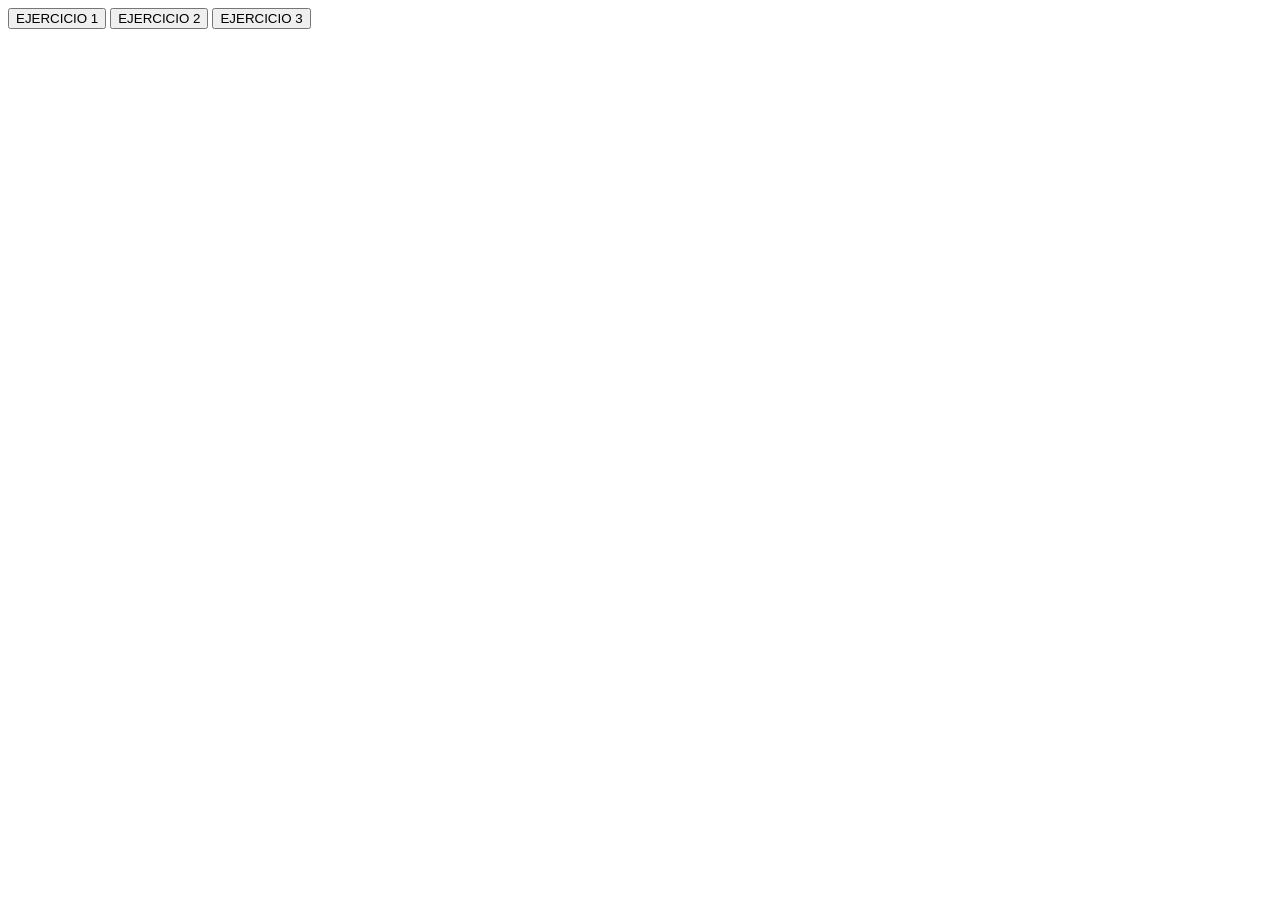
==== ejercicios.html @ c75031bb "Ciclo for" ====
<!DOCTYPE html>
<html>

<head>
    <script src="ejercicios.js"></script>

</head>

<body>
    <button onclick="ejecutar(1);">EJERCICIO 1</button>
    <button onclick="ejecutar(2)">EJERCICIO 2</button>
    <button onclick="ejecutar(3)">EJERCICIO 3</button>


</body>

</html>
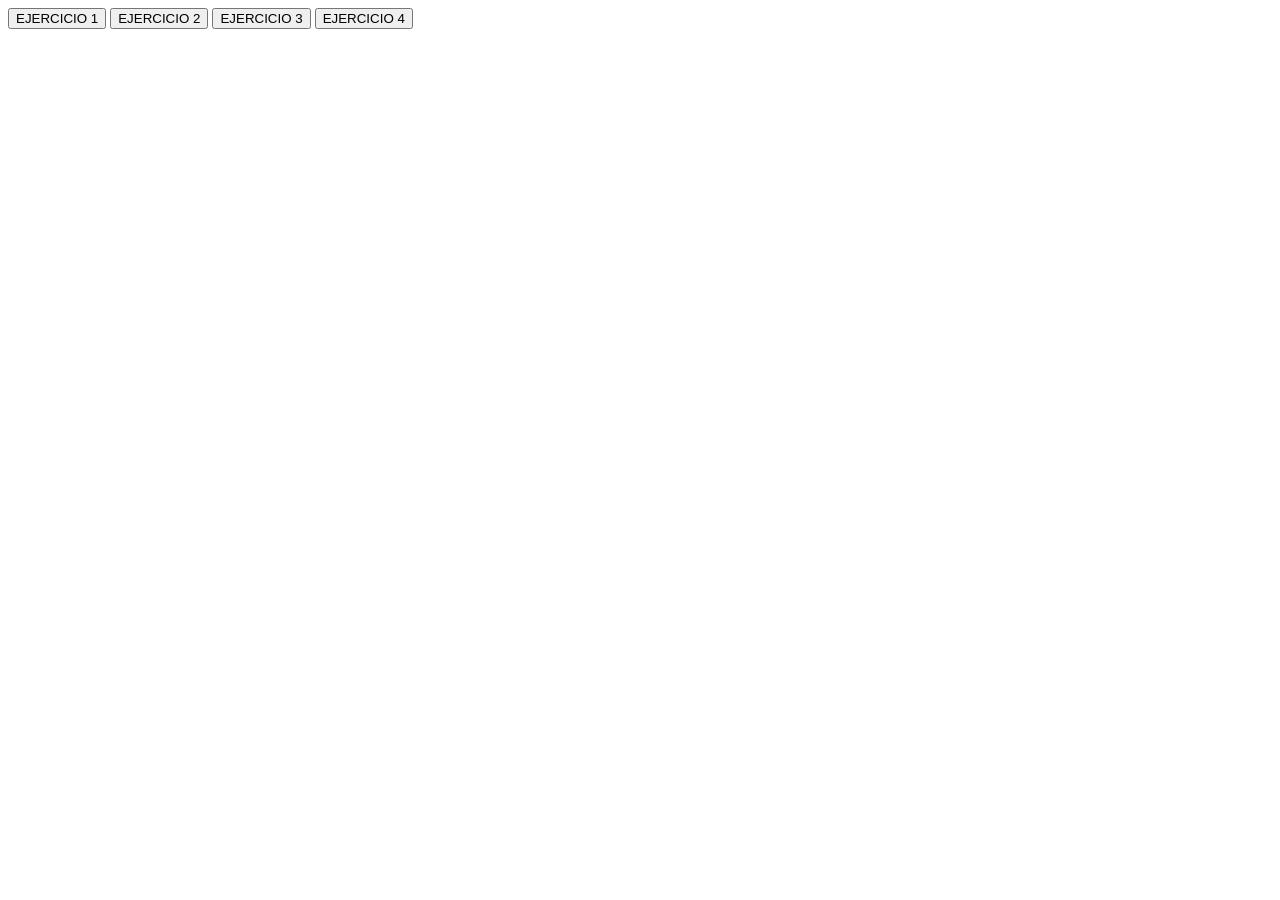
==== commit 8bf8ed1f: "Numeros impares y video" ====
--- a/ejercicios.html
+++ b/ejercicios.html
@@ -10,6 +10,7 @@
     <button onclick="ejecutar(1);">EJERCICIO 1</button>
     <button onclick="ejecutar(2)">EJERCICIO 2</button>
     <button onclick="ejecutar(3)">EJERCICIO 3</button>
+    <button onclick="ejecutar(4)">EJERCICIO 4</button>
 
 
 </body>
